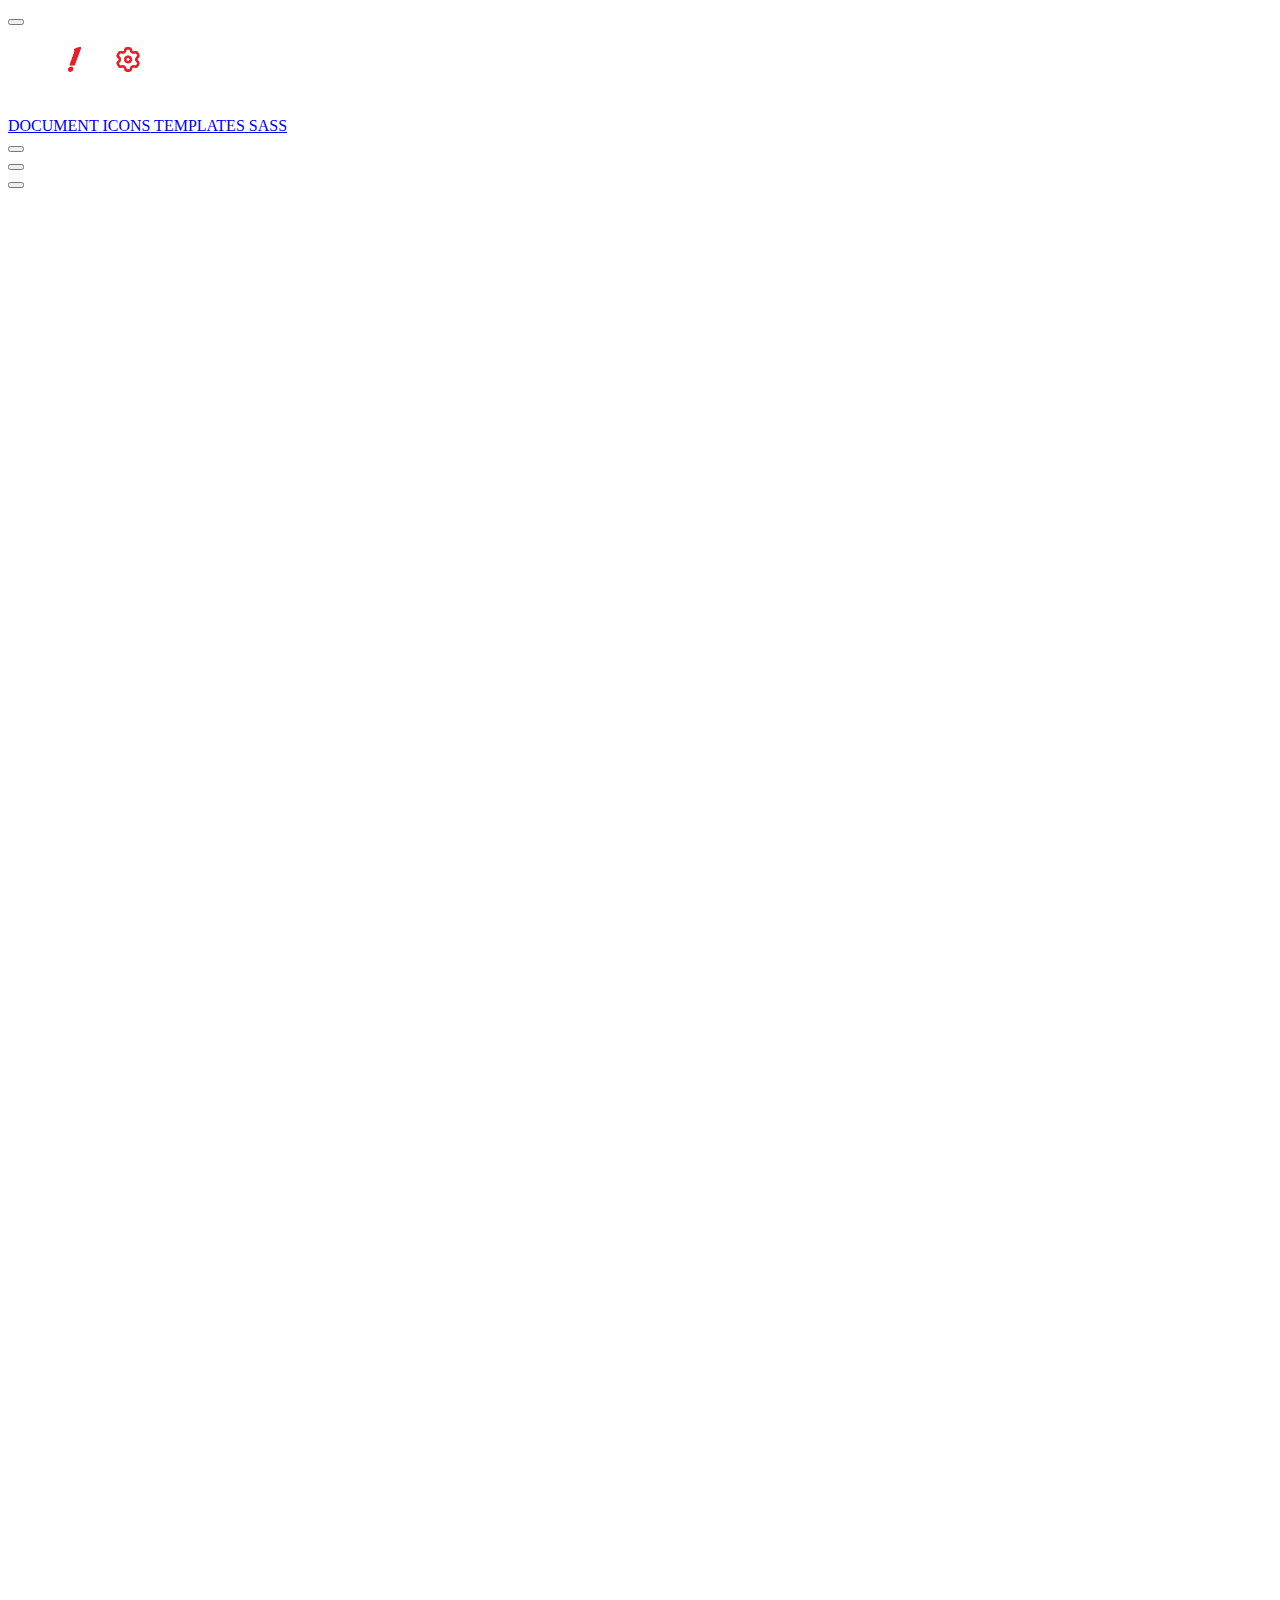
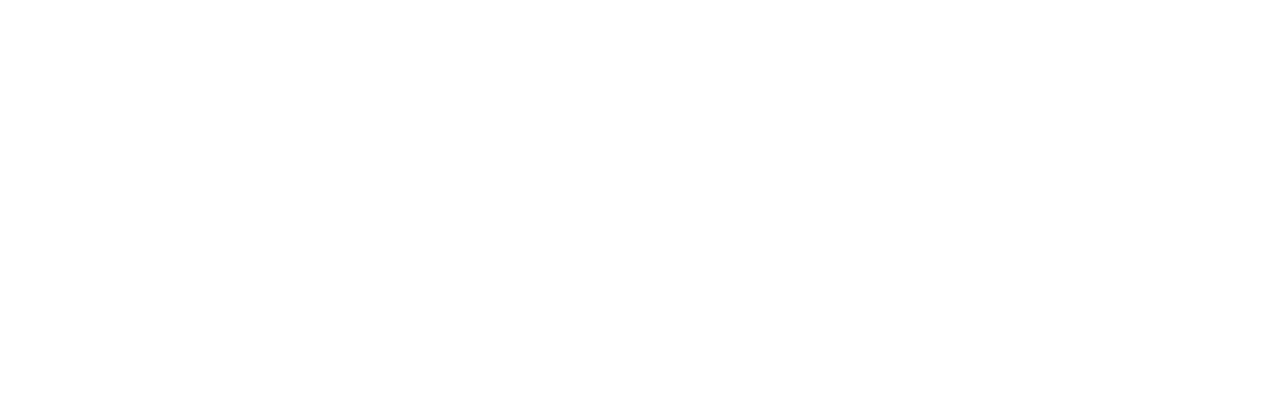
==== layouts/header/index.html @ f50dc92e "update header page" ====
<!DOCTYPE html>
<html lang="en">
<head>
    <meta charset="UTF-8">
    <meta name="viewport" content="width=device-width, initial-scale=1.0">
    <meta name="description"
        content="Mary's simple recipe for maple bacon donuts
                makes a sticky, sweet treat with just a hint
                of salt that you'll keep coming back for.">
    <link rel="stylesheet" href="/resources/min-css/templates.css">
    <title>Layout - Header</title>

    <script src="/resources/js/vendors/jquery-3.7.1/jquery-3.7.1.min.js"></script>
</head>
<body>
    <div class="main_page">
        <header class="header" id="header">
            <div class="header-top bg-black">
                <div class="container d-flex align-items-center px-2 py-05">
                    <button type="button" class="mr-1 btn btn-lg btn-black btn-icon btn-header_bg btn-open-popup" attr-popup="popup-menu_left">
                        <i class="icon icon-user-line"></i>
                    </button>
                    <h1 class="logo-webike-fe_system">
                        <a class="d-flex" href="/layouts/header/index.html">
                            <img height="40" width="auto" src="/resources/images/logo-webike-fe_system.png" alt="logo Webike Front-end system">
                        </a>
                    </h1>

                    <div class="flex-fill media horizon-center vertical-right">
                        <div class="header-top-navigation">
                            <a href="#" class="btn-link">
                                <span>DOCUMENT</span>
                            </a>
                            <a href="#" class="btn-link">
                                <span>ICONS</span>
                            </a>
                            <a href="#" class="btn-link">
                                <span>TEMPLATES</span>
                            </a>
                            <a href="#" class="btn-link">
                                <span>SASS</span>
                            </a>
                        </div>
                        <div class="header-top-action media">
                            <div>
                                <button type="button" class="btn btn-lg btn-black btn-icon btn-header_bg">
                                    <i class="icon icon-user-line"></i>
                                </button>
                            </div>
                            <div>
                                <button type="button" class="btn btn-lg btn-black btn-icon btn-header_bg">
                                    <i class="icon icon-user-line"></i>
                                </button>
                            </div>
                            <div>
                                <button type="button" class="mr-1 btn btn-lg btn-black btn-icon btn-header_bg btn-open-popup" attr-popup="popup-menu_right">
                                    <i class="icon icon-user-line"></i>
                                </button>
                            </div>
                        </div>
                        
                    </div>
                </div>
            </div>
        </header>
        <main id="wrapper-main_body" style="height: 200vh;">
            
        </main>


        <div id="popup-menu_left" class="popup popup-left ">
            <div class="overlay"></div>
            <div class="popup_frame">

            </div>
        </div>

        <div id="popup-menu_right" class="popup popup-right ">
            <div class="overlay"></div>
            <div class="popup_frame">

            </div>
        </div>
    </div>
</body>
<script type="text/javascript">
    const isSafari = /constructor/i.test(window.HTMLElement);

    (function($) {
        $.fn.closePopup = function() {
            $(this).removeClass("popup-open");
            // $("body").css('padding-right', '0');
            let allPopupOpen = $(".popup.popup-open");
            console.log(allPopupOpen);
            setTimeout(() => {
                $(this).hide();
                if (allPopupOpen.length <= 0) $("body").removeClass("show-popup").css('padding-right','0');
                if (isSafari)
                    $(this)
                        .find("overlay")
                        .bind("touchmove", true);
            }, 210);
        };
    })(jQuery);

    (function($) {
        $.fn.openPopup = function() {
            var scrollWidthBar = window.innerWidth - $('body').width();
            $("body").addClass("show-popup");
            $("body").css("padding-right", scrollWidthBar);
            // $(this).addClass("popup-open");
            $(this).show();
            setTimeout(() => {
                $(this).addClass("popup-open");
            }, 100);
            if (isSafari){
                $(this).find("overlay").bind("touchmove", false);
            }
        };
    })(jQuery);

    $(document).delegate(".btn-open-popup", "click", function(e) {
        let popupName = $(this).attr("attr-popup");
        if (popupName) {
            let id = "#" + popupName;
            $(id).openPopup();
        }
    });

    $(document).delegate(".btn-close-popup", "click", function() {
        $(this)
            .closest(".attr-popup")
            .closePopup();
    });

    $(document).delegate(".btn-close-popup", "click", function() {
        $(this)
            .closest(".popup-slide-up")
            .closePopup();
    });

    $(document).ready(function(){
        $(document).delegate('.overlay','click',function(){
            $(this).parent().closePopup();
        });
    });
</script>
</html>
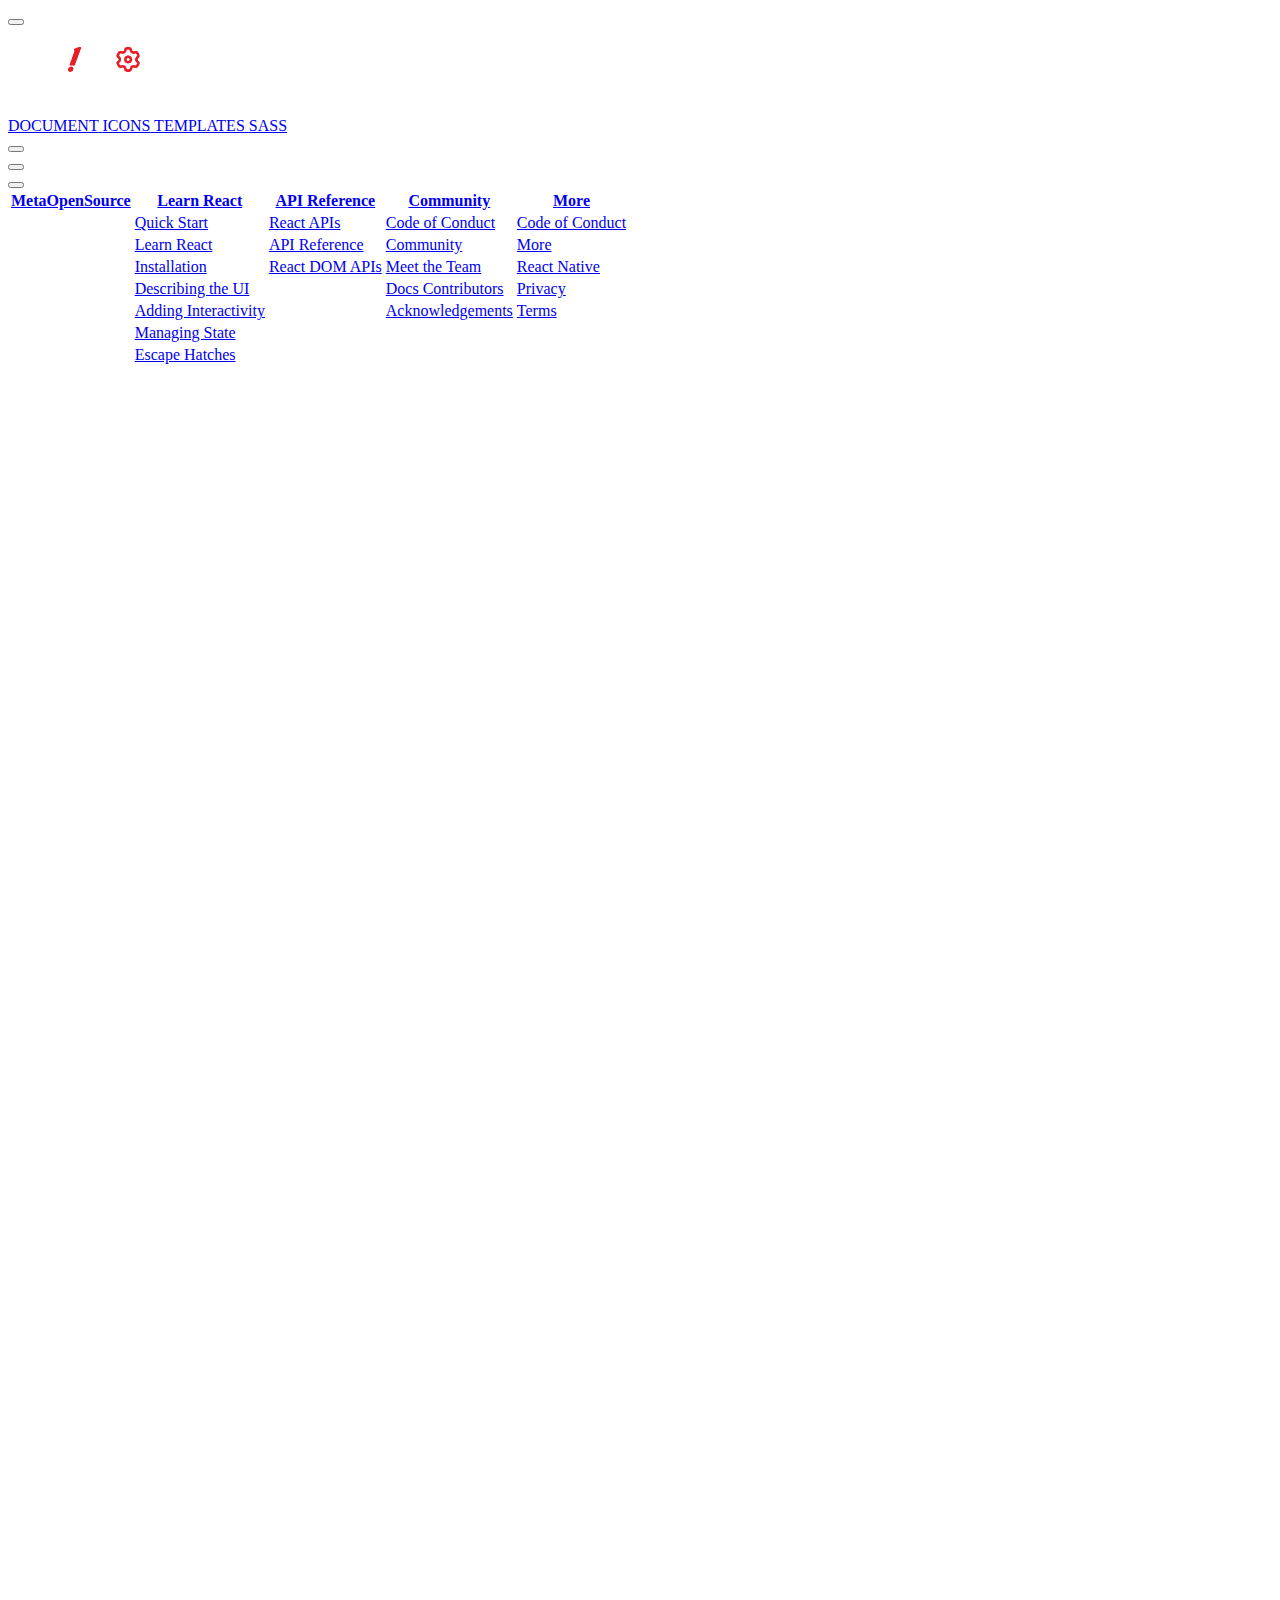
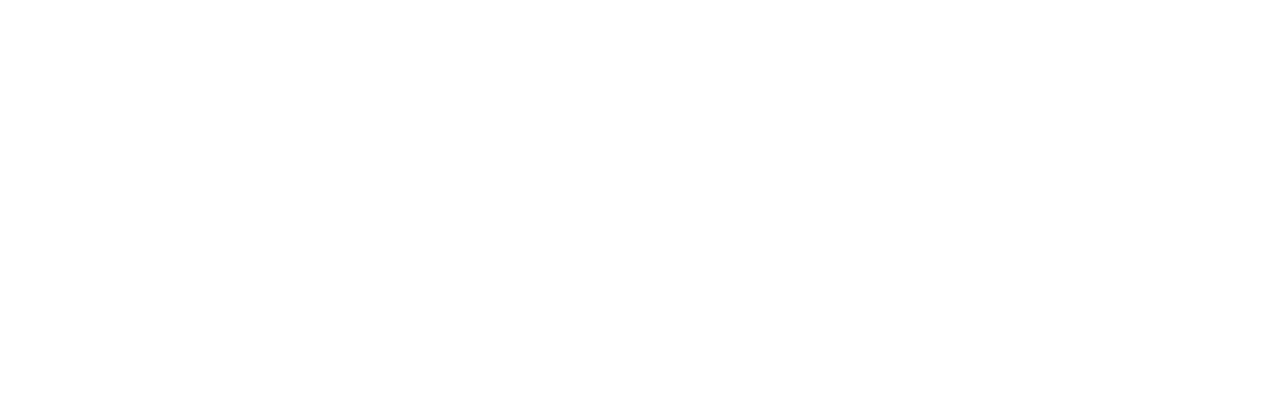
==== commit ab9b9e8d: "update footer" ====
--- a/layouts/header/index.html
+++ b/layouts/header/index.html
@@ -64,9 +64,186 @@
             </div>
         </header>
         <main id="wrapper-main_body" style="height: 200vh;">
-            
+            <div id="wrapper-content">
+
+            </div>
+            <div class="footer" id="footer">
+                <div class="table-footer bg-black-blue px-2 pt-2">
+                    <table class="table-format full-width">
+                        <thead>
+                            <tr>
+                                <th>
+                                    <a href="#" class="footer-navigate d-flex line-height-xl">
+                                        <i class="icon icon-md"></i>
+                                        <span>MetaOpenSource</span>
+                                    </a>
+                                </th>
+                                <th>
+                                    <a href="#" class="footer-navigate d-flex line-height-xl">
+                                        <span>Learn React</span>
+                                    </a>
+                                </th>
+                                <th>
+                                    <a href="#" class="footer-navigate d-flex line-height-xl">
+                                        <span>API Reference</span>
+                                    </a>
+                                </th>
+                                <th>
+                                    <a href="#" class="footer-navigate d-flex line-height-xl">
+                                        <span>Community</span>
+                                    </a>
+                                </th>
+                                <th>
+                                    <a href="#" class="footer-navigate d-flex line-height-xl">
+                                        <span>More</span>
+                                    </a>
+                                </th>
+                            </tr>
+                        </thead>
+                        <tbody>
+                            <tr>
+                                <td> </td>
+                                <td>
+                                    <a href="#" class="footer-navigate d-flex line-height-xl">
+                                        <span>Quick Start</span>
+                                    </a>
+                                </td>
+                                <td>
+                                    <a href="#" class="footer-navigate d-flex line-height-xl">
+                                        <span>React APIs</span>
+                                    </a>
+                                </td>
+                                <td>
+                                    <a href="#" class="footer-navigate d-flex line-height-xl">
+                                        <span>Code of Conduct</span>
+                                    </a>
+                                </td>
+                                <td>
+                                    <a href="#" class="footer-navigate d-flex line-height-xl">
+                                        <span>Code of Conduct</span>
+                                    </a>
+                                </td>
+                            </tr>
+                            <tr>
+                                <td> </td>
+                                <td>
+                                    <a href="#" class="footer-navigate d-flex line-height-xl">
+                                        <span>Learn React</span>
+                                    </a>
+                                </td>
+                                <td>
+                                    <a href="#" class="footer-navigate d-flex line-height-xl">
+                                        <span>API Reference</span>
+                                    </a>
+                                </td>
+                                <td>
+                                    <a href="#" class="footer-navigate d-flex line-height-xl">
+                                        <span>Community</span>
+                                    </a>
+                                </td>
+                                <td>
+                                    <a href="#" class="footer-navigate d-flex line-height-xl">
+                                        <span>More</span>
+                                    </a>
+                                </td>
+                            </tr>
+                            <tr>
+                                <td> </td>
+                                <td>
+                                    <a href="#" class="footer-navigate d-flex line-height-xl">
+                                        <span>Installation</span>
+                                    </a>
+                                </td>
+                                <td>
+                                    <a href="#" class="footer-navigate d-flex line-height-xl">
+                                        <span>React DOM APIs</span>
+                                    </a>
+                                </td>
+                                <td>
+                                    <a href="#" class="footer-navigate d-flex line-height-xl">
+                                        <span>Meet the Team</span>
+                                    </a>
+                                </td>
+                                <td>
+                                    <a href="#" class="footer-navigate d-flex line-height-xl">
+                                        <span>React Native</span>
+                                    </a>
+                                </td>
+                            </tr>
+                            <tr>
+                                <td> </td>
+                                <td>
+                                    <a href="#" class="footer-navigate d-flex line-height-xl">
+                                        <span>Describing the UI</span>
+                                    </a>
+                                </td>
+                                <td> </td>
+                                <td>
+                                    <a href="#" class="footer-navigate d-flex line-height-xl">
+                                        <span>Docs Contributors</span>
+                                    </a>
+                                </td>
+                                <td>
+                                    <a href="#" class="footer-navigate d-flex line-height-xl">
+                                        <span>Privacy</span>
+                                    </a>
+                                </td>
+                            </tr>
+                            <tr>
+                                <td> </td>
+                                <td>
+                                    <a href="#" class="footer-navigate d-flex line-height-xl">
+                                        <span>Adding Interactivity</span>
+                                    </a>
+                                </td>
+                                <td> </td>
+                                <td>
+                                    <a href="#" class="footer-navigate d-flex line-height-xl">
+                                        <span>Acknowledgements</span>
+                                    </a>
+                                </td>
+                                <td>
+                                    <a href="#" class="footer-navigate d-flex line-height-xl">
+                                        <span>Terms</span>
+                                    </a>
+                                </td>
+                            </tr>
+                            <tr>
+                                <td> </td>
+                                <td>
+                                    <a href="#" class="footer-navigate d-flex line-height-xl">
+                                        <span>Managing State</span>
+                                    </a>
+                                </td>
+                                <td> </td>
+                                <td> </td>
+                                <td> </td>
+                            </tr>
+                            <tr>
+                                <td> </td>
+                                <td>
+                                    <a href="#" class="footer-navigate d-flex line-height-xl">
+                                        <span>Escape Hatches</span>
+                                    </a>
+                                </td>
+                                <td> </td>
+                                <td> </td>
+                                <td>
+                                    <a href="#" class="btn btn-sm btn-blue btn-icon"><i class="icon icon-md"></i></a>
+                                    <a href="#" class="btn btn-sm btn-blue btn-icon"><i class="icon icon-md"></i></a>
+                                    <a href="#" class="btn btn-sm btn-blue btn-icon"><i class="icon icon-md"></i></a>
+                                </td>
+                            </tr>
+                        </tbody>
+                    </table>
+                </div>
+                <div class="footer-copyright bg-black px-2 py-05" style="color: white;">
+                    <p class="text-right text-white mx-auto" style="text-align: right; max-width: 1280px;">Copyright © 2024  Webike Japan</p>
+                </div>
+            </div>
         </main>
-
+        <!-- FOOTER -->
+        <!-- END FOOTER -->
 
         <div id="popup-menu_left" class="popup popup-left ">
             <div class="overlay"></div>
